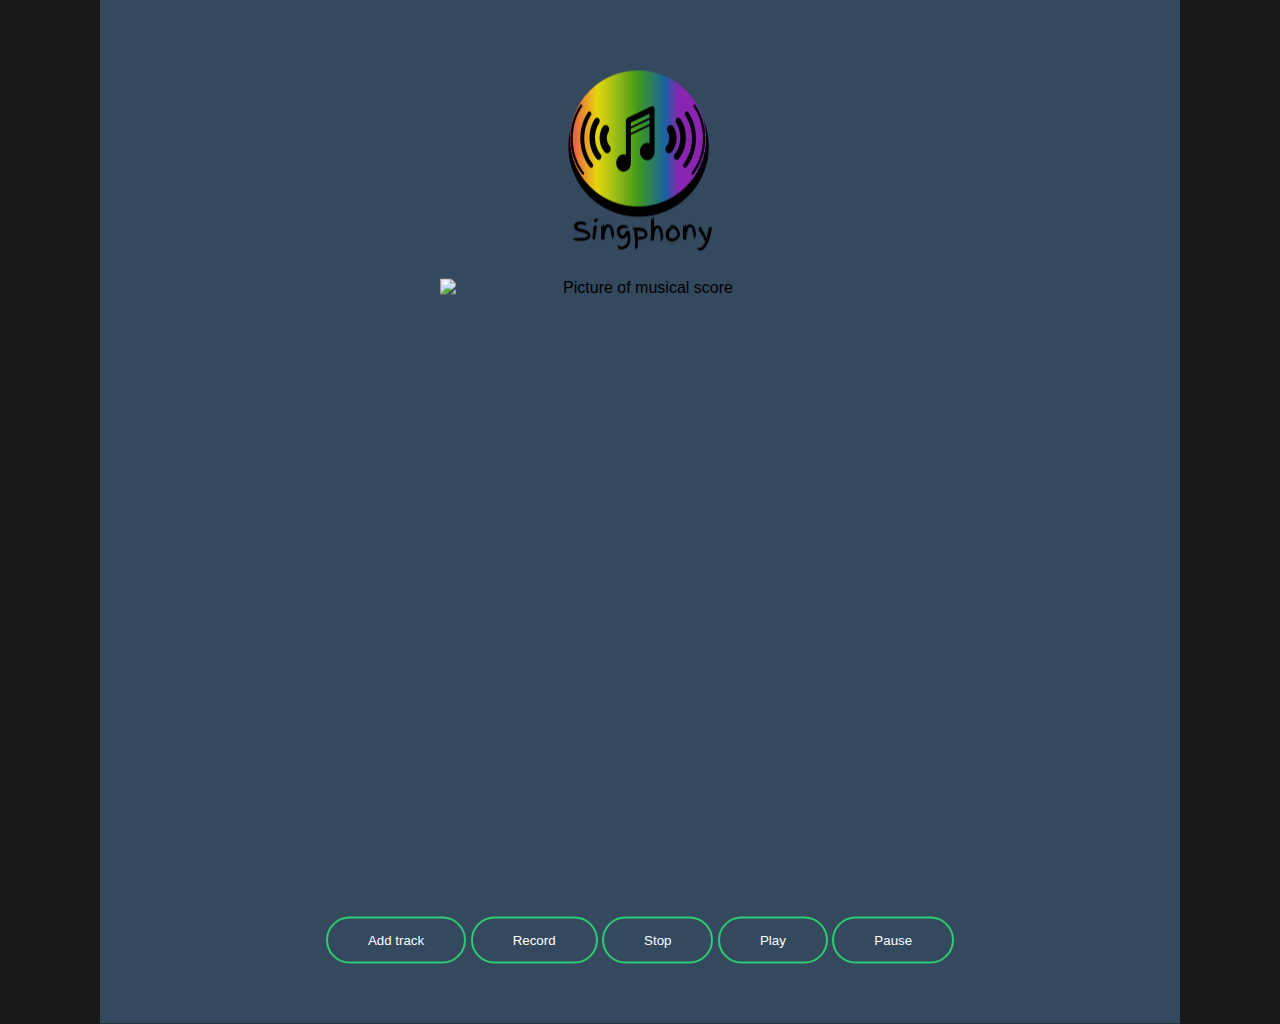
==== Index.html @ 521e08f2 "Initial commit of base web application files" ====
<!DOCTYPE html>
<html lang="en" dir="ltr">
  <head>
    <meta charset="utf-8">
    <title>Singphony Main Page</title>
    <link href="CSS/Style.css" type="text/css" rel="stylesheet" />
    <!--<script defer src=https://cdn.JsDelivr.net/npm/p5></script>
    <script defer src=https://cdn.JsDelivr.net/npm/p5/lib/addons/p5.dom.min.js></script>
    <script defer src=https://cdn.JsDelivr.net/npm/p5/lib/addons/p5.sound.min.js></script>-->
    <script src="https://p5js.org/assets/js/p5.min.js"></script>
    <script src="https://p5js.org/assets/js/p5.dom.min.js"></script>
    <script src="https://p5js.org/assets/js/p5.sound.min.js"></script>
    <script src='js/main.js' type='text/javascript' /></script>
  </head>

  <body>

    <form class="box" action="index.html" method="post">
    </br></br></br></br></br></br></br></br>
      <img class="image2" src="Images/SingphonyLogo.png" alt="Singphony Logo" title="Singphony Logo">
      </br>
      <img class="image" src="Images/Score.png" alt="Picture of musical score" title="Musical score">
      </br>
      <input type="submit" name="" value="Add track" onclick="javascript: addTrack()">
      <input type="submit" name="" value="Record" onclick="javascript: record()">
      <input type="submit" name="" value="Stop" onclick="javascript: stop()">
      <input type="submit" name="" value="Play" onclick="javascript: play()">
      <input type="submit" name="" value="Pause" onclick="javascript: pause()">
    </form>

  </body>
</html>
---- CSS/Style.css ----
body{
  margin: 0;
  padding: 0;
  font-family: sans-serif;
  background: #191919;
}
.box{
  width: 1000px;
  padding: 40px;
  position: absolute;
  top: 50%;
  left: 50%;
  transform: translate(-50%,-50%);
  background: #34495e;
  text-align: center;
}

.box h1{
  color: white;
  text-transform: uppercase;
  font-weight: 500;
  transition: 0.25s;
}

.box input[type = "submit"]{
  border:0;
  background: none;
  display:inline-block;
  margin: 20px auto;
  text-align: center;
  border: 2px solid #2ecc71;
  padding: 14px 40px;
  outline: none;
  color: white;
  transition: 0.25s;
  border-radius: 24px;
  cursor: pointer;
}

.box input[type = "submit"]:hover{
  background: #2ecc71;
}

.image {
  display: block;
  margin-left: auto;
  margin-right: auto;
  width: 50%;
  height: 600px;
  width: 400px;
}

.image2 {
  display: block;
  margin-left: auto;
  margin-right: auto;
}
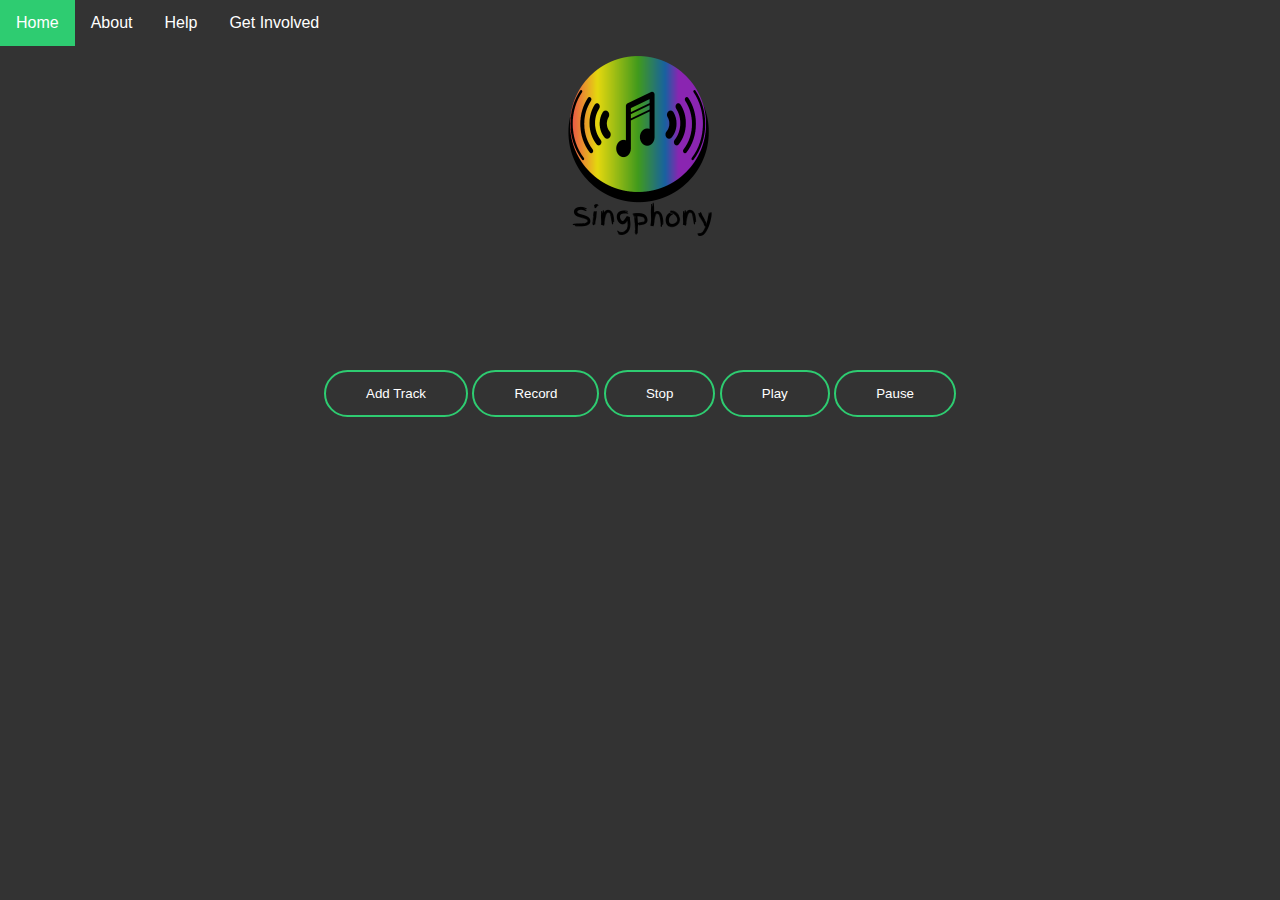
==== commit db85e17f: "Added more html pages (home, about, etc), also added javascript code to record audio and visualise i" ====
--- a/Index.html
+++ b/Index.html
@@ -4,29 +4,60 @@
     <meta charset="utf-8">
     <title>Singphony Main Page</title>
     <link href="CSS/Style.css" type="text/css" rel="stylesheet" />
-    <!--<script defer src=https://cdn.JsDelivr.net/npm/p5></script>
-    <script defer src=https://cdn.JsDelivr.net/npm/p5/lib/addons/p5.dom.min.js></script>
-    <script defer src=https://cdn.JsDelivr.net/npm/p5/lib/addons/p5.sound.min.js></script>-->
-    <script src="https://p5js.org/assets/js/p5.min.js"></script>
-    <script src="https://p5js.org/assets/js/p5.dom.min.js"></script>
-    <script src="https://p5js.org/assets/js/p5.sound.min.js"></script>
-    <script src='js/main.js' type='text/javascript' /></script>
+    <script src='JS/main.js' type='text/javascript' /></script>
   </head>
 
   <body>
+    <div class="navbar">
+      <a href="index.html">Home</a>
+      <!- First drop down ->
+      <div class="dropdown">
+        <button class="dropbtn">About
+          <i class="fa fa-caret-down"></i>
+        </button>
+        <div class="dropdown-content">
+          <a href="Pages/Copyright.html">Copyright</a>
+          <a href="Pages/License.html">License</a>
+          <a href="Pages/Features.html">Features</a>
+        </div>
+      </div>
+      <!- Second drop down ->
+      <div class="dropdown">
+        <button class="dropbtn">Help
+          <i class="fa fa-caret-down"></i>
+        </button>
+        <div class="dropdown-content">
+          <a href="Pages/UserManual.html">User Manual</a>
+          <a href="Pages/Demo.html">Demo</a>
+          <a href="Pages/Documentation.html">Documentation</a>
+        </div>
+      </div>
+      <!- Third drop down ->
+      <div class="dropdown">
+        <button class="dropbtn">Get Involved
+          <i class="fa fa-caret-down"></i>
+        </button>
+        <div class="dropdown-content">
+          <a href="Pages/User.html">User</a>
+          <a href="Pages/Developer.html">Developer</a>
+        </div>
+      </div>
+    </div>
+    <div>
+      <img class="logo" src="Images/SingphonyLogo.png" alt="Singphony Logo" title="Singphony Logo">
+    </div>
+    <div class="wrapper">
+      <canvas class="visualizer" width="640" height="100"></canvas>
+    </div>
+    <div class="div">
+      <button id="addTrack" class="button" onclick="javascript: addTrack()">Add Track</button>
+      <button id="record" class="button" onclick="javascript: init()">Record</button>
+      <button id="stop" class="button" onclick="javascript: stop()">Stop</button>
+      <button id="play" class="button" onclick="javascript: play()">Play</button>
+      <button id="pause" class="button" onclick="javascript: pause()">Pause</button>
+    </div>
 
-    <form class="box" action="index.html" method="post">
-    </br></br></br></br></br></br></br></br>
-      <img class="image2" src="Images/SingphonyLogo.png" alt="Singphony Logo" title="Singphony Logo">
-      </br>
-      <img class="image" src="Images/Score.png" alt="Picture of musical score" title="Musical score">
-      </br>
-      <input type="submit" name="" value="Add track" onclick="javascript: addTrack()">
-      <input type="submit" name="" value="Record" onclick="javascript: record()">
-      <input type="submit" name="" value="Stop" onclick="javascript: stop()">
-      <input type="submit" name="" value="Play" onclick="javascript: play()">
-      <input type="submit" name="" value="Pause" onclick="javascript: pause()">
-    </form>
+    <audio id=recordedAudio></audio>
 
   </body>
 </html>
--- a/CSS/Style.css
+++ b/CSS/Style.css
@@ -2,27 +2,17 @@
   margin: 0;
   padding: 0;
   font-family: sans-serif;
-  background: #191919;
-}
-.box{
-  width: 1000px;
-  padding: 40px;
-  position: absolute;
-  top: 50%;
-  left: 50%;
-  transform: translate(-50%,-50%);
-  background: #34495e;
-  text-align: center;
+  background: #333;
 }
 
-.box h1{
+ h1{
   color: white;
   text-transform: uppercase;
   font-weight: 500;
   transition: 0.25s;
 }
 
-.box input[type = "submit"]{
+.button{
   border:0;
   background: none;
   display:inline-block;
@@ -37,21 +27,86 @@
   cursor: pointer;
 }
 
-.box input[type = "submit"]:hover{
+.button:hover{
   background: #2ecc71;
 }
 
-.image {
-  display: block;
-  margin-left: auto;
-  margin-right: auto;
-  width: 50%;
-  height: 600px;
-  width: 400px;
-}
-
-.image2 {
+.logo {
   display: block;
   margin-left: auto;
   margin-right: auto;
 }
+
+.div{
+  text-align: center;
+}
+
+/* Navbar container */
+.navbar {
+ overflow: hidden;
+ background-color: #333;
+ font-family: Arial;
+}
+
+/* Links inside the navbar */
+.navbar a {
+ float: left;
+ font-size: 16px;
+ color: white;
+ text-align: center;
+ padding: 14px 16px;
+ text-decoration: none;
+}
+
+/* The dropdown container */
+.dropdown {
+ float: left;
+ overflow: hidden;
+}
+
+/* Dropdown button */
+.dropdown .dropbtn {
+ font-size: 16px;
+ border: none;
+ outline: none;
+ color: white;
+ padding: 14px 16px;
+ background-color: inherit;
+ font-family: inherit; /* Important for vertical align on mobile phones */
+ margin: 0; /* Important for vertical align on mobile phones */
+}
+
+/* Add a red background color to navbar links on hover */
+.navbar a:hover, .dropdown:hover .dropbtn {
+ background-color: #2ecc71;
+}
+
+/* Dropdown content (hidden by default) */
+.dropdown-content {
+ display: none;
+ position: absolute;
+ background-color: #f9f9f9;
+ min-width: 160px;
+ box-shadow: 0px 8px 16px 0px rgba(0,0,0,0.2);
+ z-index: 1;
+}
+
+/* Links inside the dropdown */
+.dropdown-content a {
+ float: none;
+ color: black;
+ padding: 12px 16px;
+ text-decoration: none;
+ display: block;
+ text-align: left;
+}
+
+/* Add a grey background color to dropdown links on hover */
+.dropdown-content a:hover {
+ background-color: #ddd;
+}
+
+/* Show the dropdown menu on hover */
+.dropdown:hover .dropdown-content {
+ display: block;
+}
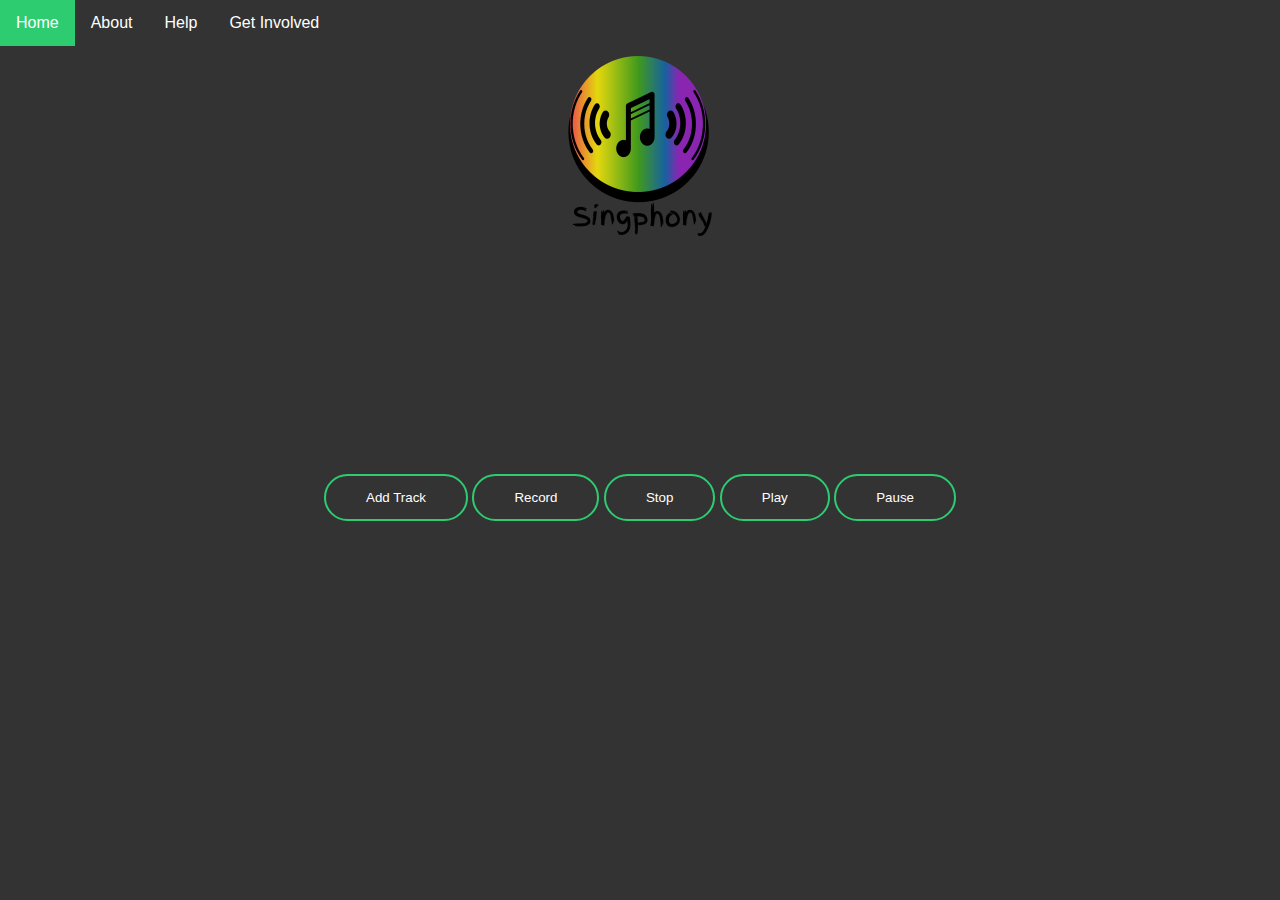
==== commit 3de04d1e: "Record button now turns on microphone and starts displaying PCM data from left and right channel, al" ====
--- a/Index.html
+++ b/Index.html
@@ -4,7 +4,6 @@
     <meta charset="utf-8">
     <title>Singphony Main Page</title>
     <link href="CSS/Style.css" type="text/css" rel="stylesheet" />
-    <script src='JS/main.js' type='text/javascript' /></script>
   </head>
 
   <body>
@@ -47,11 +46,16 @@
       <img class="logo" src="Images/SingphonyLogo.png" alt="Singphony Logo" title="Singphony Logo">
     </div>
     <div class="wrapper">
-      <canvas class="visualizer" width="640" height="100"></canvas>
+      <canvas id="canvas1" class="leftchannel" width="640" height="100"></canvas>
     </div>
+    <div class="wrapper">
+      <canvas id="canvas2" class="rightchannel" width="640" height="100"></canvas>
+    </div>
+    <div id="time"></div>
+    <div id="frequency"></div>
     <div class="div">
       <button id="addTrack" class="button" onclick="javascript: addTrack()">Add Track</button>
-      <button id="record" class="button" onclick="javascript: init()">Record</button>
+      <button id="record" class="button" onclick="javascript: record()">Record</button>
       <button id="stop" class="button" onclick="javascript: stop()">Stop</button>
       <button id="play" class="button" onclick="javascript: play()">Play</button>
       <button id="pause" class="button" onclick="javascript: pause()">Pause</button>
@@ -60,4 +64,5 @@
     <audio id=recordedAudio></audio>
 
   </body>
+  <script src='JS/main.js' type='text/javascript' /></script>
 </html>
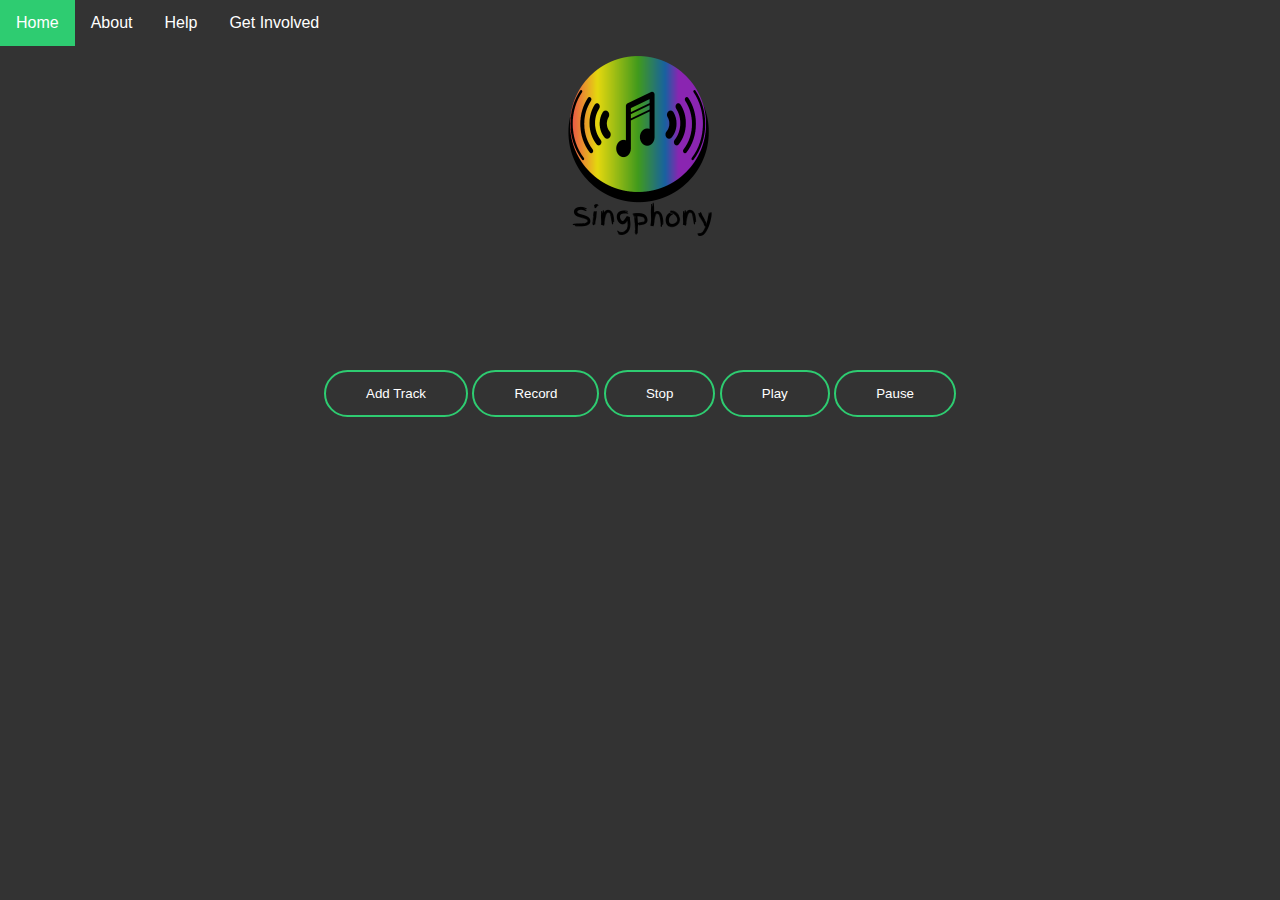
==== commit e9e84bd8: "Added an implementation of an autocorrelation algorithm for pitch detection (Main credit cwilso on g" ====
--- a/Index.html
+++ b/Index.html
@@ -46,13 +46,8 @@
       <img class="logo" src="Images/SingphonyLogo.png" alt="Singphony Logo" title="Singphony Logo">
     </div>
     <div class="wrapper">
-      <canvas id="canvas1" class="leftchannel" width="640" height="100"></canvas>
+      <canvas id="canvas" class="rightchannel" width="640" height="100"></canvas>
     </div>
-    <div class="wrapper">
-      <canvas id="canvas2" class="rightchannel" width="640" height="100"></canvas>
-    </div>
-    <div id="time"></div>
-    <div id="frequency"></div>
     <div class="div">
       <button id="addTrack" class="button" onclick="javascript: addTrack()">Add Track</button>
       <button id="record" class="button" onclick="javascript: record()">Record</button>
